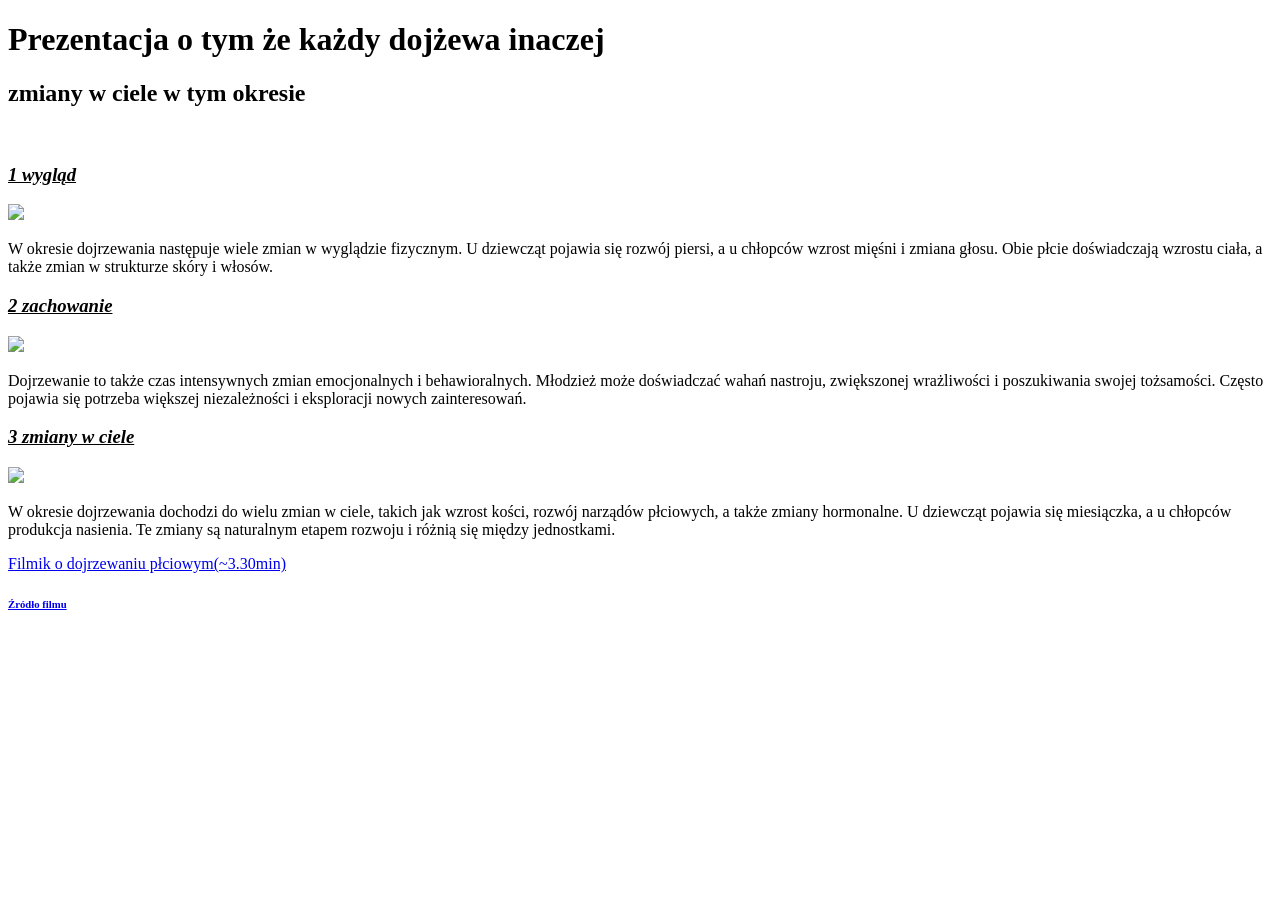
==== Prezentacja/Prezentacja.html @ f3c852d9 "Prezentacja... ...na edukację zdrowotną." ====
<!DOCTYPE html>
<html lang="pl">

<head>
    <meta charset="utf-8">
    <meta name="viewport" content="width=device-width, initial-scale=1">
    <title>Prezentacja o tym że każdy dojżewa inaczej</title>
</head>

<body>
    <h1>Prezentacja o tym że każdy dojżewa inaczej</h1>
    
    <h2>zmiany w ciele w tym okresie</h2>

    <br>

    <i><u><h3>1 wygląd</h3></i></u><img src="https://encrypted-tbn0.gstatic.com/images?q=tbn:ANd9GcQzHvi2aqCLLUYWroF_Mb6A5UL94w65By-PxQ&s">
    <p>W okresie dojrzewania następuje wiele zmian w wyglądzie fizycznym. U dziewcząt pojawia się rozwój piersi, a u chłopców wzrost mięśni i zmiana głosu. 
        Obie płcie doświadczają wzrostu ciała, a także zmian w strukturze skóry i włosów.</p>
    
        <i><u><h3>2 zachowanie</h3></i></u><img src="https://st2.depositphotos.com/1001911/11544/v/450/depositphotos_115445566-stock-illustration-why-god-why-emoticon.jpg"width = "200">
    <p>Dojrzewanie to także czas intensywnych zmian emocjonalnych i behawioralnych. Młodzież może doświadczać wahań nastroju, zwiększonej wrażliwości i poszukiwania swojej tożsamości. 
        Często pojawia się potrzeba większej niezależności i eksploracji nowych zainteresowań.</p>
    
        <i><u><h3>3 zmiany w ciele</h3></i></u><img src="https://static.zpe.gov.pl/portal/f/res-minimized/R17wG7y1RklvR/1713267043/eOBw3DRSUJYis5gVn91uK3Bffp0uJJd4.png"width = "200">
    <p>W okresie dojrzewania dochodzi do wielu zmian w ciele, takich jak wzrost kości, rozwój narządów płciowych, a także zmiany hormonalne. 
        U dziewcząt pojawia się miesiączka, a u chłopców produkcja nasienia. Te zmiany są naturalnym etapem rozwoju i różnią się między jednostkami.</p>
        <a href="https://www.youtube.com/watch?v=bjZsxokYd1s&t=0s" target="_blank">Filmik o dojrzewaniu płciowym(~3.30min)</a>
        <h6><a href="https://www.youtube.com/@LifeStylePolska" target="_blank">Źródło filmu</a></h6>

</body>

</html>
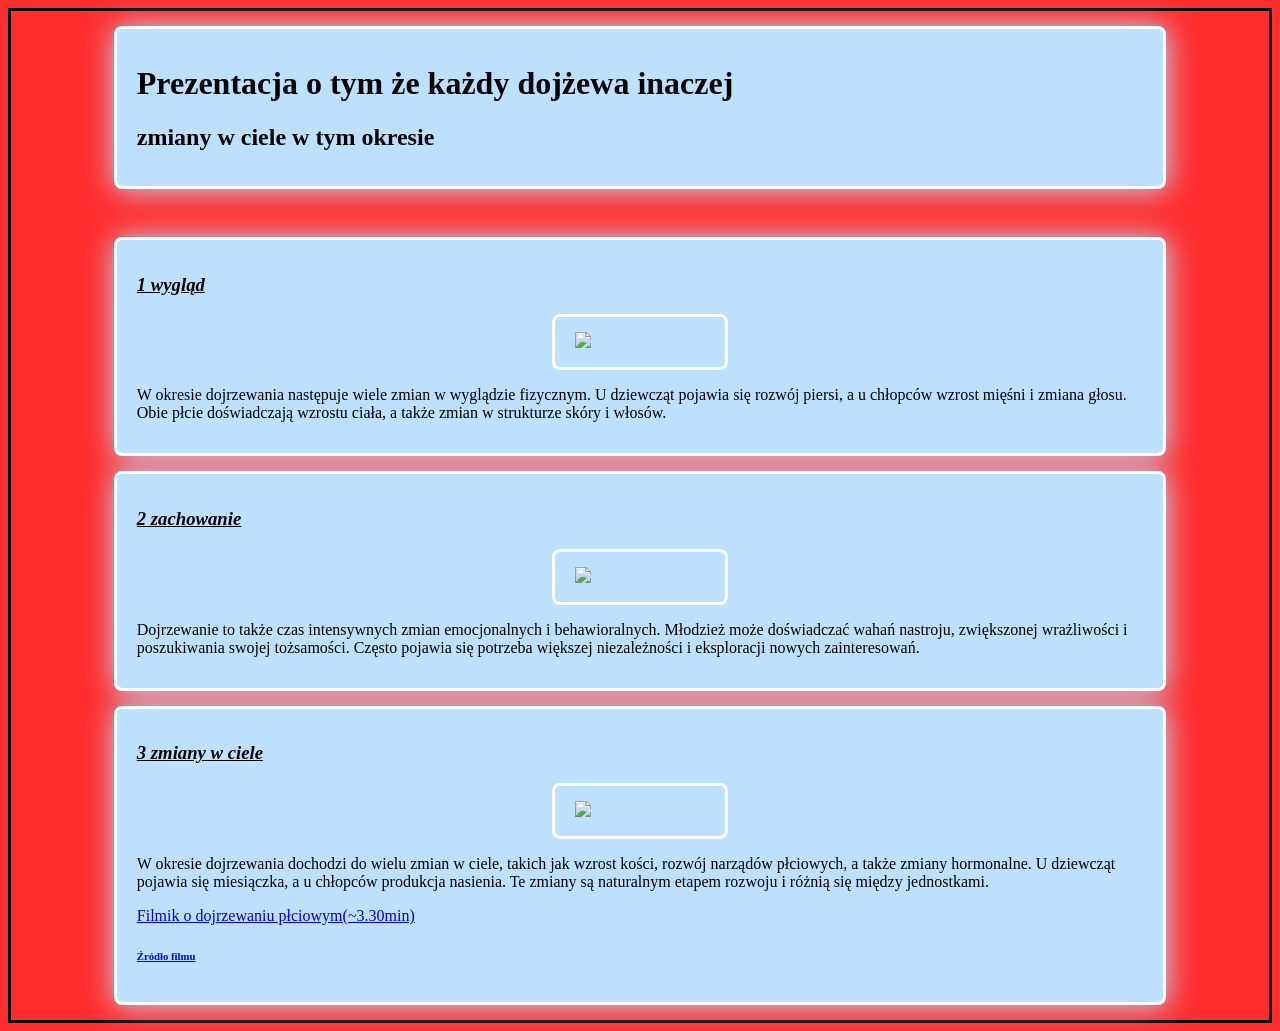
==== commit fe85ae36: "Prezentacja... ...na edukację zdrowotną." ====
--- a/Prezentacja/Prezentacja.html
+++ b/Prezentacja/Prezentacja.html
@@ -5,28 +5,29 @@
     <meta charset="utf-8">
     <meta name="viewport" content="width=device-width, initial-scale=1">
     <title>Prezentacja o tym że każdy dojżewa inaczej</title>
+    <link rel="stylesheet" href="style.css">
 </head>
 
 <body>
-    <h1>Prezentacja o tym że każdy dojżewa inaczej</h1>
+    <div id="tytuł"><h1>Prezentacja o tym że każdy dojżewa inaczej</h1>
     
-    <h2>zmiany w ciele w tym okresie</h2>
+    <h2>zmiany w ciele w tym okresie</h2></div>
 
     <br>
 
-    <i><u><h3>1 wygląd</h3></i></u><img src="https://encrypted-tbn0.gstatic.com/images?q=tbn:ANd9GcQzHvi2aqCLLUYWroF_Mb6A5UL94w65By-PxQ&s">
+    <div class="wygląd"><i><u><h3>1 wygląd</h3></i></u><div class="zdjęcie"><img src="https://encrypted-tbn0.gstatic.com/images?q=tbn:ANd9GcQzHvi2aqCLLUYWroF_Mb6A5UL94w65By-PxQ&s"></div>
     <p>W okresie dojrzewania następuje wiele zmian w wyglądzie fizycznym. U dziewcząt pojawia się rozwój piersi, a u chłopców wzrost mięśni i zmiana głosu. 
-        Obie płcie doświadczają wzrostu ciała, a także zmian w strukturze skóry i włosów.</p>
+        Obie płcie doświadczają wzrostu ciała, a także zmian w strukturze skóry i włosów.</p></div>
     
-        <i><u><h3>2 zachowanie</h3></i></u><img src="https://st2.depositphotos.com/1001911/11544/v/450/depositphotos_115445566-stock-illustration-why-god-why-emoticon.jpg"width = "200">
+    <div class="wygląd"><i><u><h3>2 zachowanie</h3></i></u><div class="zdjęcie"><img src="https://st2.depositphotos.com/1001911/11544/v/450/depositphotos_115445566-stock-illustration-why-god-why-emoticon.jpg"width = "200"></div>
     <p>Dojrzewanie to także czas intensywnych zmian emocjonalnych i behawioralnych. Młodzież może doświadczać wahań nastroju, zwiększonej wrażliwości i poszukiwania swojej tożsamości. 
-        Często pojawia się potrzeba większej niezależności i eksploracji nowych zainteresowań.</p>
+        Często pojawia się potrzeba większej niezależności i eksploracji nowych zainteresowań.</p></div>
     
-        <i><u><h3>3 zmiany w ciele</h3></i></u><img src="https://static.zpe.gov.pl/portal/f/res-minimized/R17wG7y1RklvR/1713267043/eOBw3DRSUJYis5gVn91uK3Bffp0uJJd4.png"width = "200">
+    <div class="wygląd"><i><u><h3>3 zmiany w ciele</h3></i></u><div class="zdjęcie"><img src="https://static.zpe.gov.pl/portal/f/res-minimized/R17wG7y1RklvR/1713267043/eOBw3DRSUJYis5gVn91uK3Bffp0uJJd4.png"width = "200"></div>
     <p>W okresie dojrzewania dochodzi do wielu zmian w ciele, takich jak wzrost kości, rozwój narządów płciowych, a także zmiany hormonalne. 
         U dziewcząt pojawia się miesiączka, a u chłopców produkcja nasienia. Te zmiany są naturalnym etapem rozwoju i różnią się między jednostkami.</p>
         <a href="https://www.youtube.com/watch?v=bjZsxokYd1s&t=0s" target="_blank">Filmik o dojrzewaniu płciowym(~3.30min)</a>
-        <h6><a href="https://www.youtube.com/@LifeStylePolska" target="_blank">Źródło filmu</a></h6>
+        <h6><a href="https://www.youtube.com/@LifeStylePolska" target="_blank">Źródło filmu</a></h6></div>
 
 </body>
 
--- a/Prezentacja/style.css
+++ b/Prezentacja/style.css
@@ -0,0 +1,31 @@
+.wygląd{
+    width: 80%;
+    margin: 15px auto;
+    background-color: #bde0ff;
+    border-radius: 8px;
+    padding: 15px 20px;
+    box-shadow: 1px 1px 30px #bde0ff;
+    border: 3px solid #ffffff;
+}
+.zdjęcie{
+    width: 13%;
+    margin: 15px auto;
+    background-color: #bde0ff;
+    border-radius: 8px;
+    padding: 15px 20px;
+    box-shadow: 1px 1px 30px #bde0ff;
+    border: 3px solid #ffffff;
+}
+#tytuł{
+    width: 80%;
+    margin: 15px auto;
+    background-color: #bde0ff;
+    border-radius: 8px;
+    padding: 15px 20px;
+    box-shadow: 1px 1px 30px #bde0ff;
+    border: 3px solid #ffffff;
+}
+body{
+    background-color: #ff2d2d;
+    border: 3px solid #000000;
+}
